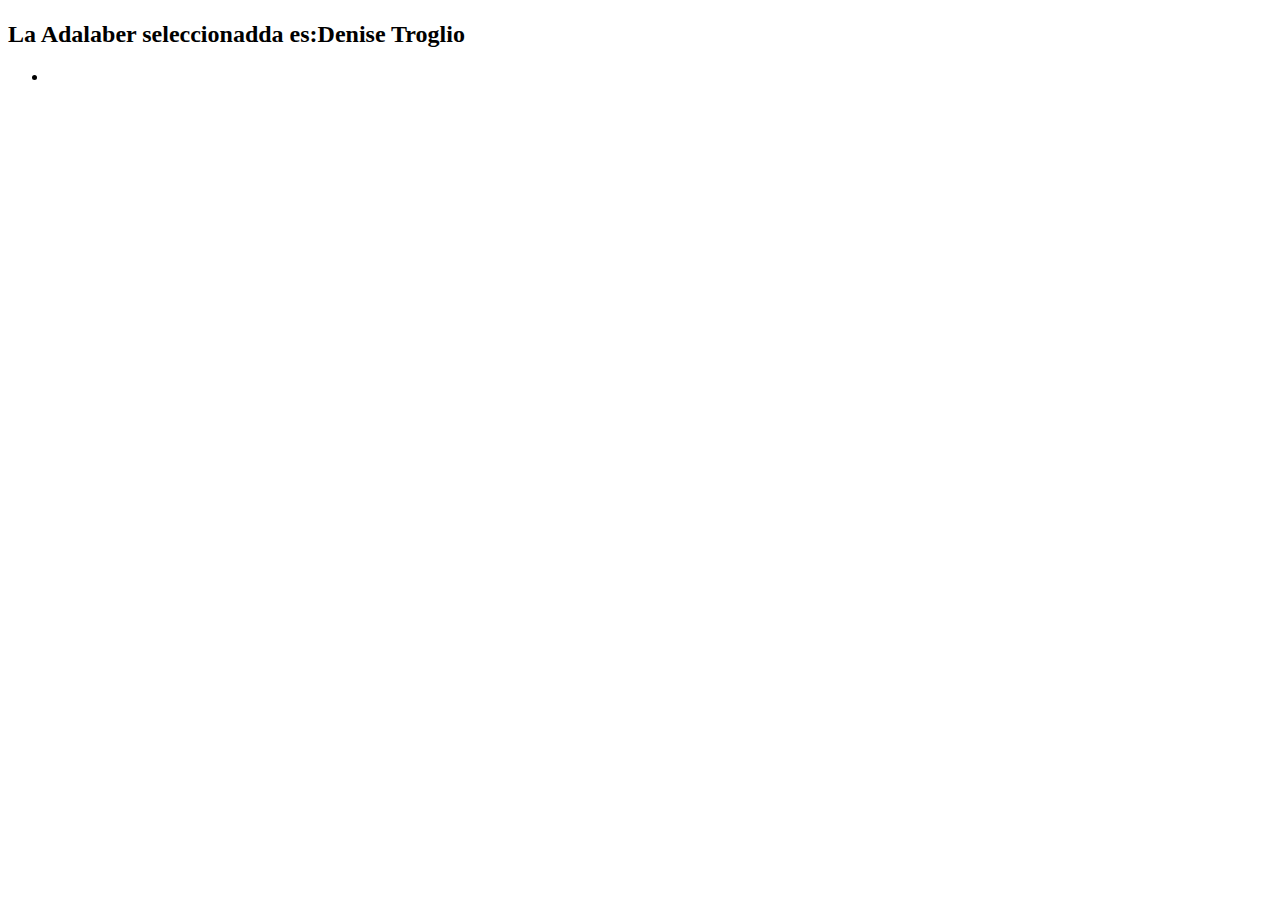
==== index.html @ 8c338c8d "Add new exercice innerHTML" ====
<!DOCTYPE html>
<html lang="es">

<head>
    <meta charset="utf-8">
    <title class="js_title"></title>
    <link rel="preconnect" href="https://fonts.googleapis.com">
    <link rel="preconnect" href="https://fonts.gstatic.com" crossorigin>
    <link href="https://fonts.googleapis.com/css2?family=Cormorant+Garamond:wght@300;600;700&display=swap"
        rel="stylesheet">
    <link rel="stylesheet" href="./practicing_js/styles/styles.css">
    <title class="js_title"></title>
</head>

<body>
    <h1 class=" title titlePage"></h1>
    <h2 class="js_adalaber"></h2>
    <ul>
        <li class="js_nameadalaber"></li>
    </ul>



    <script src="main.js"></script>
</body>

</html>
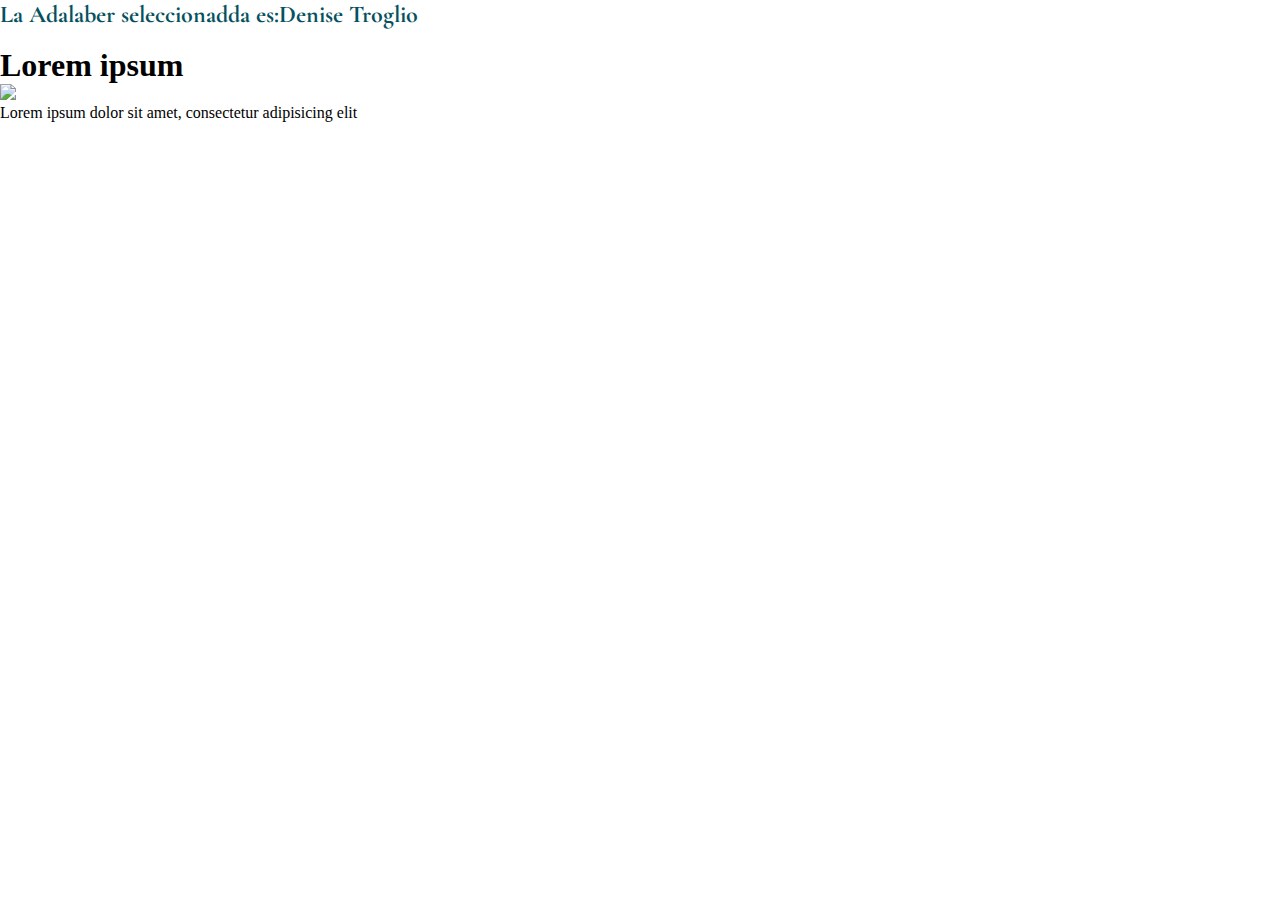
==== commit a9e30c6f: "add new exercise innerHtm with title, image and paragraph" ====
--- a/index.html
+++ b/index.html
@@ -8,17 +8,18 @@
     <link rel="preconnect" href="https://fonts.gstatic.com" crossorigin>
     <link href="https://fonts.googleapis.com/css2?family=Cormorant+Garamond:wght@300;600;700&display=swap"
         rel="stylesheet">
-    <link rel="stylesheet" href="./practicing_js/styles/styles.css">
+    <link rel="stylesheet" href="./styles/styles.css">
     <title class="js_title"></title>
 </head>
 
 <body>
     <h1 class=" title titlePage"></h1>
-    <h2 class="js_adalaber"></h2>
+    <h2 class=" adalaber js_adalaber"></h2>
     <ul>
         <li class="js_nameadalaber"></li>
     </ul>
 
+    <div class="js_list"></div>
 
 
     <script src="main.js"></script>
--- a/styles/styles.css
+++ b/styles/styles.css
@@ -0,0 +1,9 @@
+*{
+    margin: 0;
+    padding: 0;
+    box-sizing: border-box;
+}
+.adalaber{
+    color: #055160;
+    font-family: 'Cormorant Garamond', serif;
+}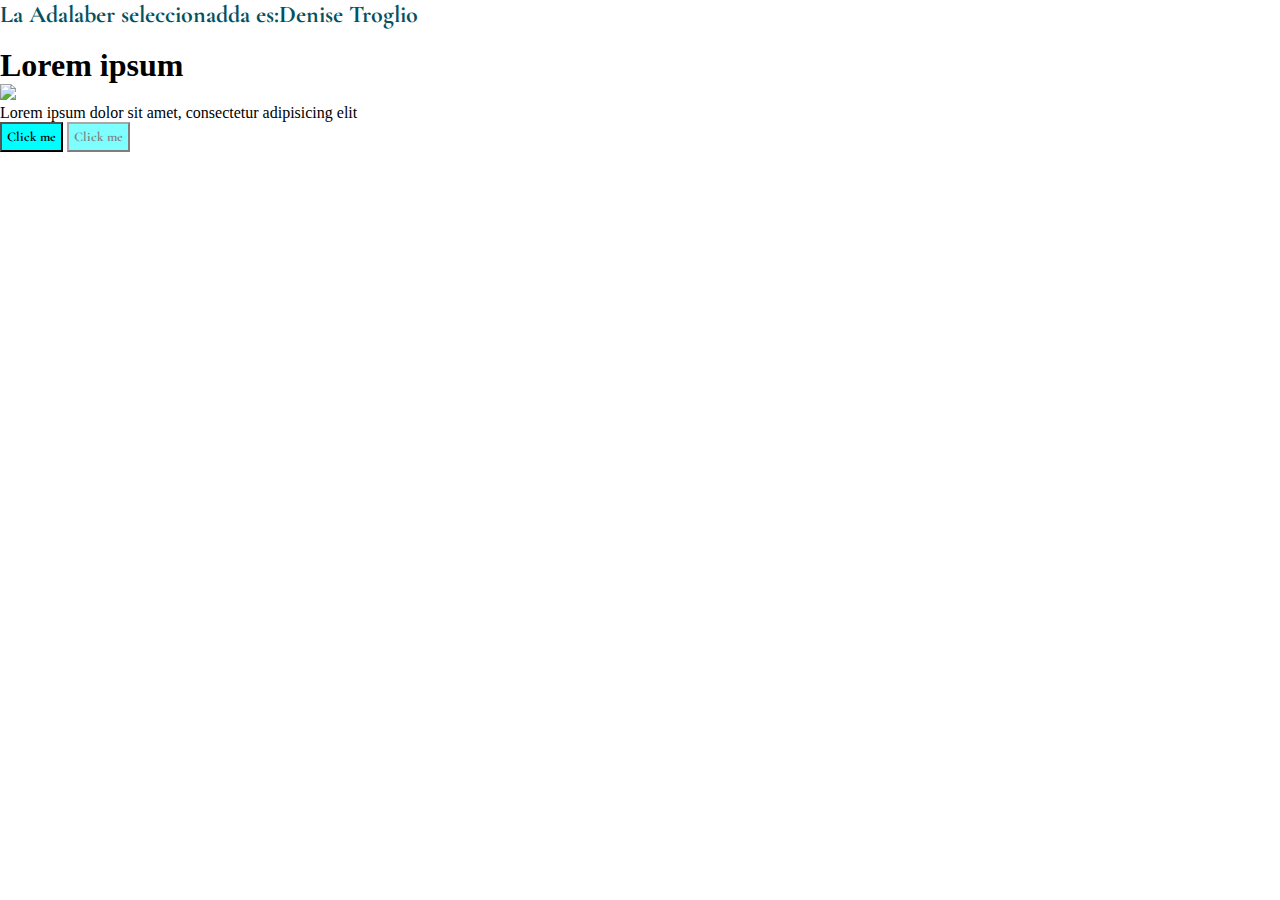
==== commit 8fb7efdf: "deactivating button whit a class" ====
--- a/index.html
+++ b/index.html
@@ -21,6 +21,14 @@
 
     <div class="js_list"></div>
 
+    <!--classList.add-->
+    <div class="section-a hidden"></div>
+    <div class="section-b"></div>
+
+
+    <button class="btn js_bottom1">Click me</button>
+    <button class="btn js_bottom2">Click me</button>
+
 
     <script src="main.js"></script>
 </body>
--- a/styles/styles.css
+++ b/styles/styles.css
@@ -1,9 +1,24 @@
-*{
-    margin: 0;
-    padding: 0;
-    box-sizing: border-box;
+* {
+  margin: 0;
+  padding: 0;
+  box-sizing: border-box;
 }
-.adalaber{
-    color: #055160;
-    font-family: 'Cormorant Garamond', serif;
+.hidden {
+  display: none;
+}
+.adalaber {
+  color: #055160;
+  font-family: "Cormorant Garamond", serif;
+}
+
+.btn{
+  font-family: "Cormorant Garamond", serif;
+  font-weight: 900;
+  padding: 5px;
+  color: black;
+  background-color: aqua;
+  cursor: pointer;
+}
+.opacity{
+  opacity: 0.5;
 }